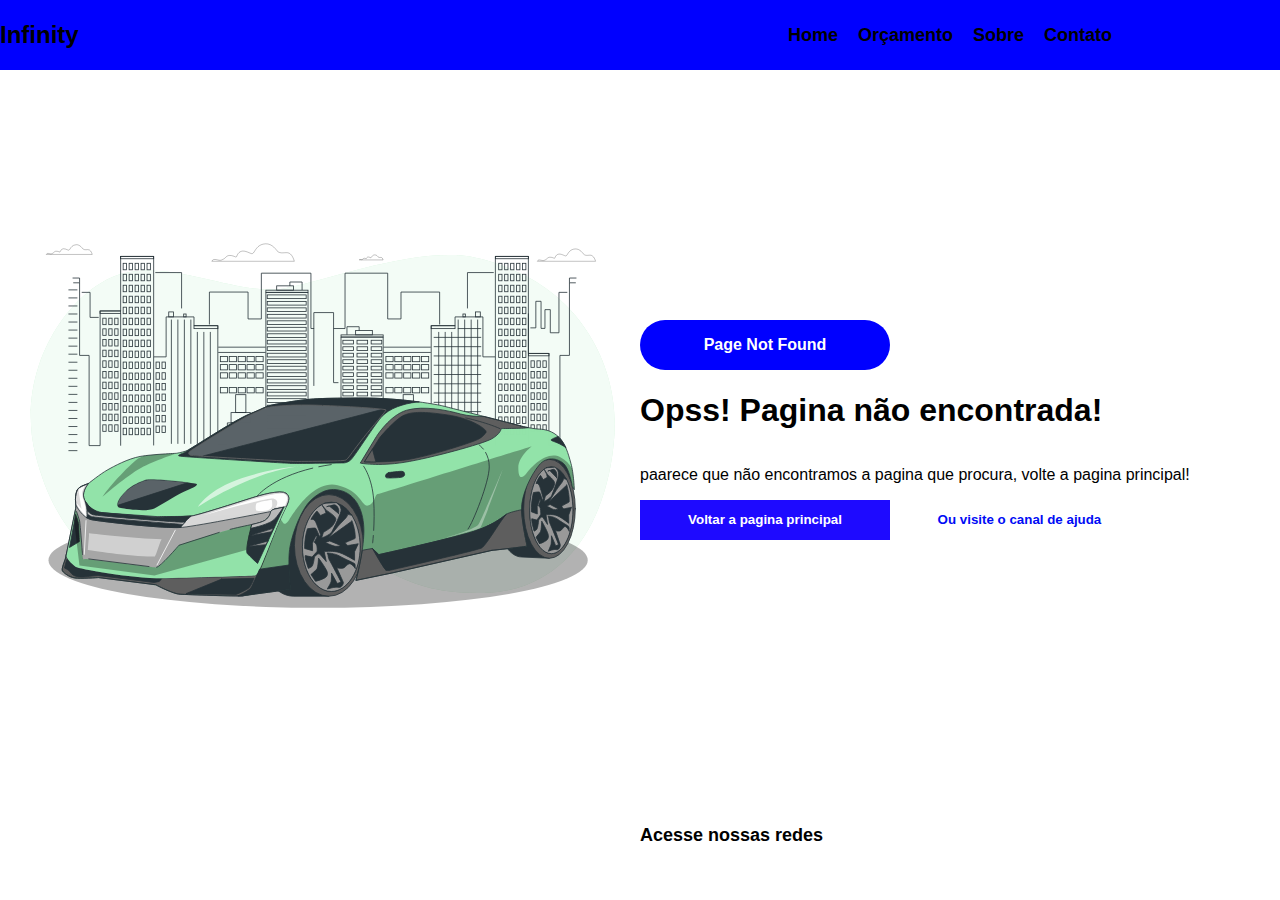
==== login/404/index.html @ 04739244 "first commit" ====
<!DOCTYPE html>
<html lang="en">
<head>
    <meta charset="UTF-8">
    <link rel="stylesheet" href="style.css">
    <link rel="stylesheet" href="https://cdnjs.cloudflare.com/ajax/libs/font-awesome/6.6.0/css/all.min.css" integrity="sha512-Kc323vGBEqzTmouAECnVceyQqyqdsSiqLQISBL29aUW4U/M7pSPA/gEUZQqv1cwx4OnYxTxve5UMg5GT6L4JJg==" crossorigin="anonymous" referrerpolicy="no-referrer" />
    <meta name="viewport" content="width=device-width, initial-scale=1.0">
    <title>Document</title>
</head>
<body>
    <div class="container">
    <div class="topo">
        <div class="esquerda">
            <h2>Infinity</h2>
        </div>
        <div class="direita">
            <div class="menu">
                <a href="">Home</a>
                <a href="">Orçamento</a>
                <a href="">Sobre</a>
                <a href="">Contato</a>
            </div>
            <div class="icone">
                <i class="fa-solid fa-magnifying-glass"></i>
            </div>
        </div>  
    </div>
    <div class="meio">
        <div class="esquerda">
           <img width="600px" src="./images/sports-car-animate (2).svg">
        </div>
        <div class="direita">
            <div class="info">
                <p>Page Not Found</p>
            </div>
            <h1>Opss! Pagina não encontrada!</h1>
            <p>paarece que não encontramos a pagina que procura, volte a pagina principal!</p>
            <div class="btns">
                <button id="btn-1">Voltar a pagina principal</button>
                <button id="btn-2">Ou visite o canal de ajuda</button>
            </div>

        </div>


    </div>

    <div class="fim">
        <div class="redes">
            <div class="texto">
                <p>Acesse nossas redes</p>
            </div>
            <div class="icones">
                <a href="https://pt-br.facebook.com/">
                <i class="fa-brands fa-facebook"></i>
            </a>
                <a href="https://www.instagram.com/">
                <i class="fa-brands fa-instagram"></i>
            </a>
                <a href="https://web.whatsapp.com/">
                <i class="fa-brands fa-whatsapp"></i>
            </a>
            </div>
            
        </div>


    </div>
    




    </div>
    
</body>
</html>
---- login/404/style.css ----
body{
    font-family: Arial, Helvetica, sans-serif;
    margin: 0;
    padding: 0;
}

.container{
    width: 100%;
    height: 100vh;
}

.container .topo{
    width: 100%;
    height: 70px;
    background-color: blue;
    display: flex;
}

.container .topo .esquerda{
    width: 50%;
    height: 100%;
    display: flex;
    align-items: center;
}

.container .topo .direita{
    width: 50%;
    height: 100%;
    display: flex;
    align-items: center;
    justify-content: center;
    
}

.container .topo .direita .menu{
    display: flex;
    gap: 20px;
}

.container .topo .direita .icone{
    font-size: 20px;
    padding-left: 20px;


}
.container .topo .direita a{
    text-decoration: none;
    font-weight: bold;
    font-size: 18px;
    color: #000;


}
.container .meio{
    width: 100%;
    height: 80%;
    background-color: rgb(255, 255, 255);
    display: flex;
}

.container .meio .esquerda{
    width: 50%;
    height: 100%;
    display: flex;
    justify-content: center;
    align-items: center;
}

.container .meio .direita{
    width: 50%;
    height: 100%;
    display:flex;
    justify-content: center;
    flex-direction: column;
}

.container .meio .direita .info{
    width: 250px;
    height: 50px;
    background-color: blue;
    color: white;
    border-radius: 30px;
    display: flex;
    justify-content: center;
    align-items: center;
    font-weight: bold;


}

.container .meio .direita .btns button{
    width: 250px;
    height: 40px;
    background-color: rgb(30, 10, 255);
    color: white;
    font-weight: bold;
    border:none;
    border-radius; 5px;
}


#btn-2{
    width: 250px;
    height: 40px;
    border: none;
    border-radius: 5px;
    color: rgb(0, 12, 245);
    font-weight: bold;
    background: none;
    transition: all 300ms ease;

}

.container .fim .redes .icones{
    padding-right: 10px;
    font-size: 20px;
    gap: 10px;
    display: flex;
}

.container .fim{
    width: 100%;
    height: 10%;
    display: flex;
    justify-content: end;
}

.container .fim .redes{
    width: 50%;
    height: 100%;
    display: flex;
    justify-content: space-between;
    align-items: center;
}
.container .fim .redes p{
    font-weight: bold;
    font-size: 18px;
}



#btn-1:hover{
    width: 250px;
    height: 40px;
    border: none;
    border-radius: 5px;
    color: rgb(255, 255, 255);
    font-weight: bold;
    background-color: blue;
   

}
#btn-2:hover{
    cursor: pointer;
    border: 1px solid rgb(12, 0, 247);

}
.container .fim{
    width: 100%;
    height: 10%;
    background-color: white;
}
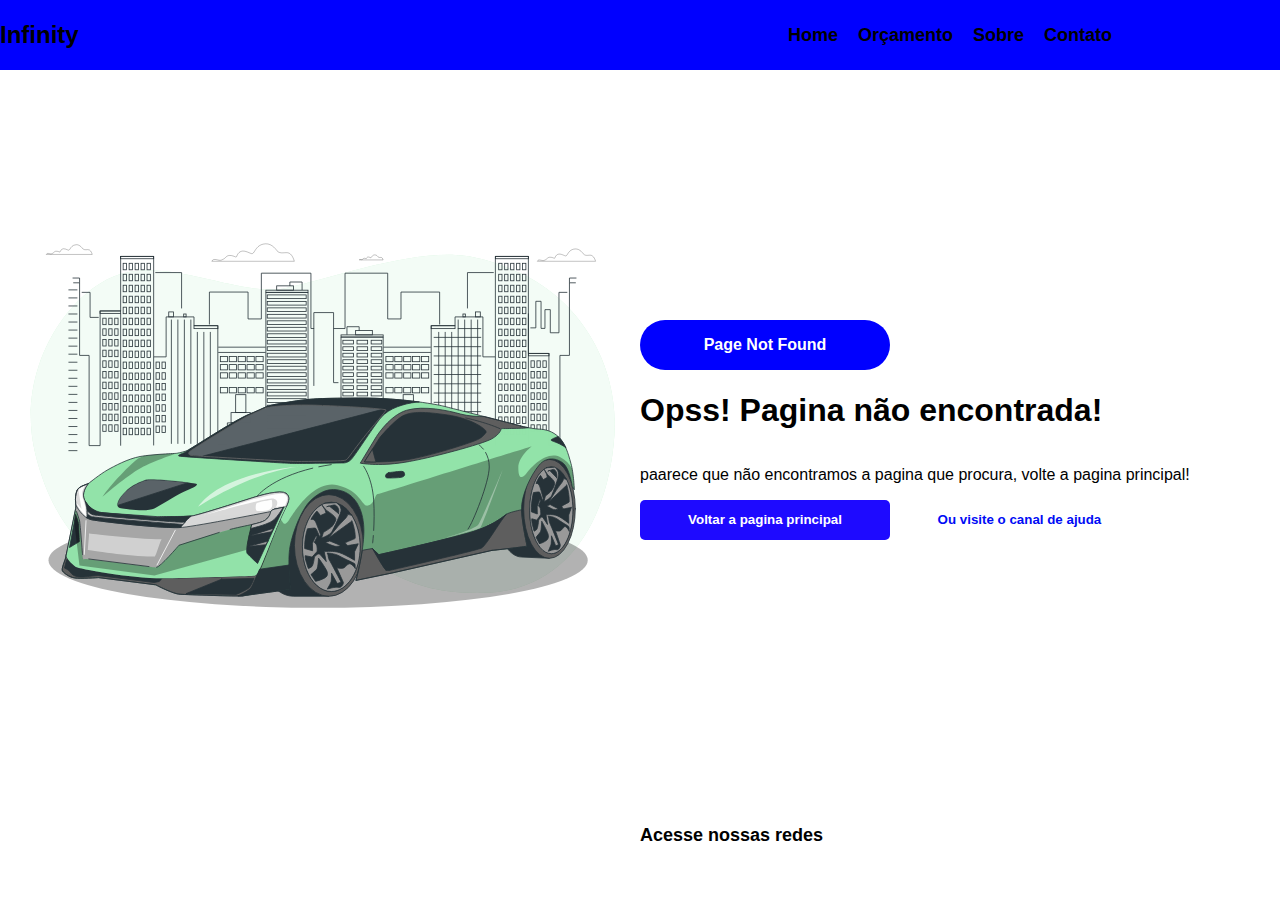
==== commit e69f3c79: "adicionado aula digital" ====
--- a/login/404/index.html
+++ b/login/404/index.html
@@ -1,77 +1,82 @@
 <!DOCTYPE html>
 <html lang="en">
+
 <head>
     <meta charset="UTF-8">
     <link rel="stylesheet" href="style.css">
-    <link rel="stylesheet" href="https://cdnjs.cloudflare.com/ajax/libs/font-awesome/6.6.0/css/all.min.css" integrity="sha512-Kc323vGBEqzTmouAECnVceyQqyqdsSiqLQISBL29aUW4U/M7pSPA/gEUZQqv1cwx4OnYxTxve5UMg5GT6L4JJg==" crossorigin="anonymous" referrerpolicy="no-referrer" />
+    <link rel="stylesheet" href="https://cdnjs.cloudflare.com/ajax/libs/font-awesome/6.6.0/css/all.min.css"
+        integrity="sha512-Kc323vGBEqzTmouAECnVceyQqyqdsSiqLQISBL29aUW4U/M7pSPA/gEUZQqv1cwx4OnYxTxve5UMg5GT6L4JJg=="
+        crossorigin="anonymous" referrerpolicy="no-referrer" />
     <meta name="viewport" content="width=device-width, initial-scale=1.0">
     <title>Document</title>
 </head>
+
 <body>
     <div class="container">
-    <div class="topo">
-        <div class="esquerda">
-            <h2>Infinity</h2>
+        <div class="topo">
+            <div class="esquerda">
+                <h2>Infinity</h2>
+            </div>
+            <div class="direita">
+                <div class="menu">
+                    <a href="">Home</a>
+                    <a href="">Orçamento</a>
+                    <a href="">Sobre</a>
+                    <a href="">Contato</a>
+                </div>
+                <div class="icone">
+                    <i class="fa-solid fa-magnifying-glass"></i>
+                </div>
+            </div>
         </div>
-        <div class="direita">
-            <div class="menu">
-                <a href="">Home</a>
-                <a href="">Orçamento</a>
-                <a href="">Sobre</a>
-                <a href="">Contato</a>
+        <div class="meio">
+            <div class="esquerda">
+                <img width="600px" src="./images/sports-car-animate (2).svg">
             </div>
-            <div class="icone">
-                <i class="fa-solid fa-magnifying-glass"></i>
+            <div class="direita">
+                <div class="info">
+                    <p>Page Not Found</p>
+                </div>
+                <h1>Opss! Pagina não encontrada!</h1>
+                <p>paarece que não encontramos a pagina que procura, volte a pagina principal!</p>
+                <div class="btns">
+                    <button id="btn-1">Voltar a pagina principal</button>
+                    <button id="btn-2">Ou visite o canal de ajuda</button>
+                </div>
+
             </div>
-        </div>  
-    </div>
-    <div class="meio">
-        <div class="esquerda">
-           <img width="600px" src="./images/sports-car-animate (2).svg">
-        </div>
-        <div class="direita">
-            <div class="info">
-                <p>Page Not Found</p>
-            </div>
-            <h1>Opss! Pagina não encontrada!</h1>
-            <p>paarece que não encontramos a pagina que procura, volte a pagina principal!</p>
-            <div class="btns">
-                <button id="btn-1">Voltar a pagina principal</button>
-                <button id="btn-2">Ou visite o canal de ajuda</button>
-            </div>
+
 
         </div>
 
+        <div class="fim">
+            <div class="redes">
+                <div class="texto">
+                    <p>Acesse nossas redes</p>
+                </div>
+                <div class="icones">
+                    <a href="https://pt-br.facebook.com/">
+                        <i class="fa-brands fa-facebook"></i>
+                    </a>
+                    <a href="https://www.instagram.com/">
+                        <i class="fa-brands fa-instagram"></i>
+                    </a>
+                    <a href="https://web.whatsapp.com/">
+                        <i class="fa-brands fa-whatsapp"></i>
+                    </a>
+                </div>
 
-    </div>
+            </div>
 
-    <div class="fim">
-        <div class="redes">
-            <div class="texto">
-                <p>Acesse nossas redes</p>
-            </div>
-            <div class="icones">
-                <a href="https://pt-br.facebook.com/">
-                <i class="fa-brands fa-facebook"></i>
-            </a>
-                <a href="https://www.instagram.com/">
-                <i class="fa-brands fa-instagram"></i>
-            </a>
-                <a href="https://web.whatsapp.com/">
-                <i class="fa-brands fa-whatsapp"></i>
-            </a>
-            </div>
-            
+
         </div>
 
-
-    </div>
-    
 
 
 
 
     </div>
-    
+
 </body>
+
 </html>--- a/login/404/style.css
+++ b/login/404/style.css
@@ -95,7 +95,7 @@
     color: white;
     font-weight: bold;
     border:none;
-    border-radius; 5px;
+    border-radius: 5px;
 }
 
 
@@ -159,4 +159,28 @@
     width: 100%;
     height: 10%;
     background-color: white;
+}
+@media (max-width: 640px) {
+    .container .topo{
+        display: none;
+    }
+    .container .meio .esquerda{
+        display: none;
+    }
+    .container .meio .direita{
+        width: 70%;
+        display: flex;
+        justify-content: center;
+        align-items: center;
+
+    }
+    .container .meio{
+        display: flex;
+        justify-content: center;
+        align-items: center;
+    }
+    .container .fim .redes{
+        width: 100%;
+        justify-content: space-between;
+    }
 }